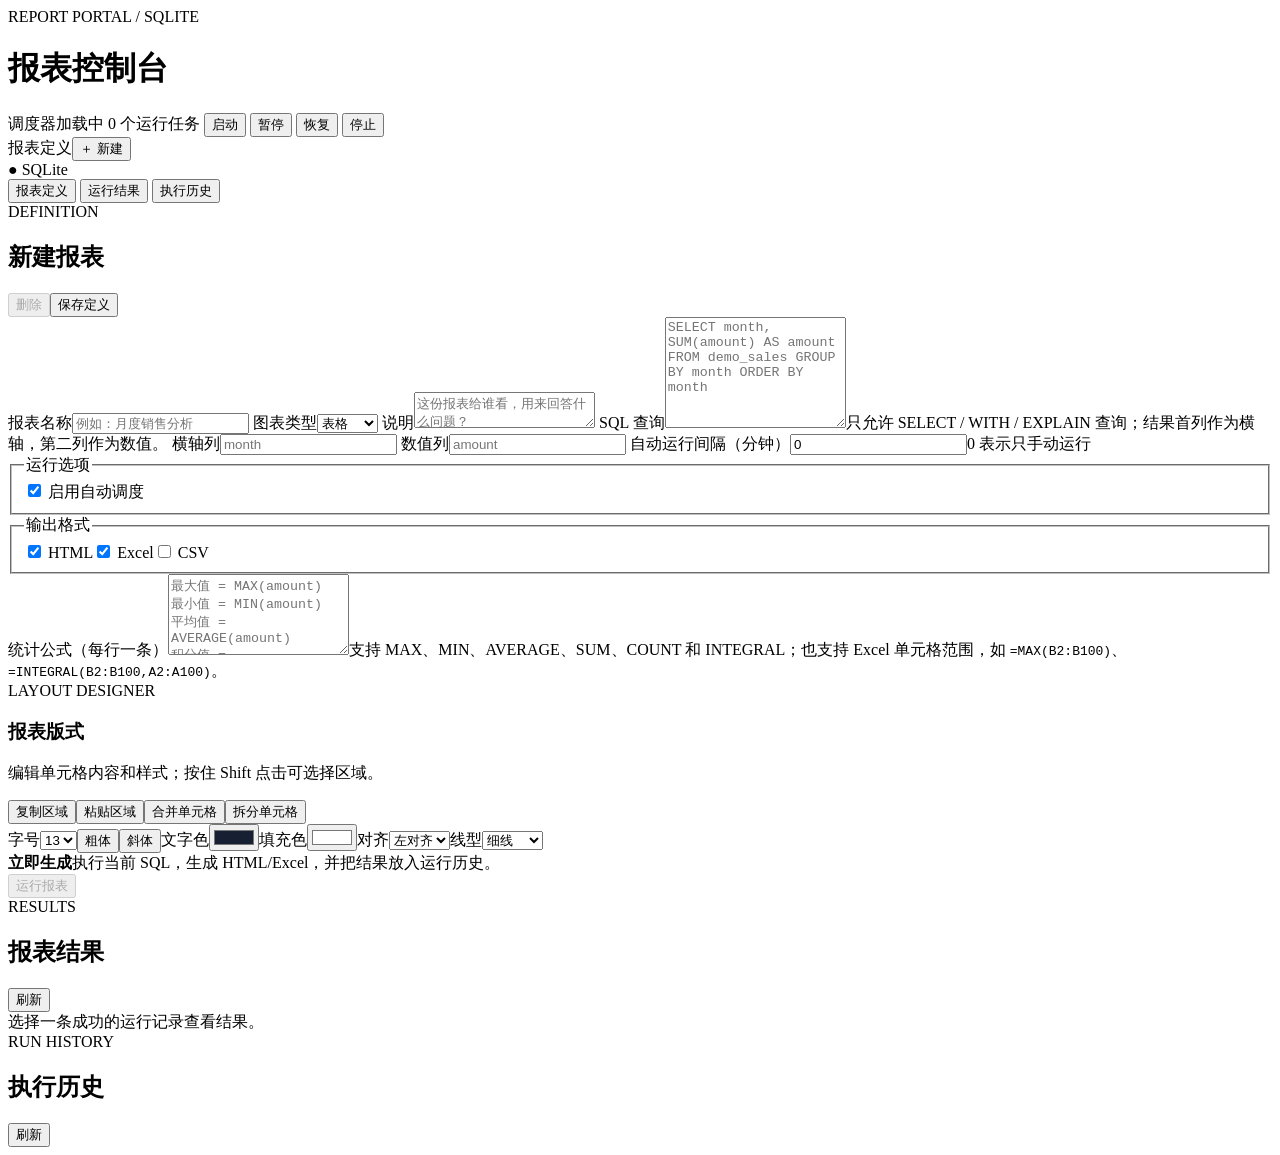
==== report_portal/static/index.html @ be02d779 "feat: add web report portal and layout designer" ====
<!doctype html>
<html lang="zh-CN">
<head>
  <meta charset="utf-8">
  <meta name="viewport" content="width=device-width, initial-scale=1">
  <title>报表控制台</title>
  <link rel="stylesheet" href="/static/app.css">
</head>
<body>
  <header class="topbar">
    <div>
      <div class="eyebrow">REPORT PORTAL / SQLITE</div>
      <h1>报表控制台</h1>
    </div>
    <div class="process-card">
      <span id="process-dot" class="dot"></span>
      <span id="process-label">调度器加载中</span>
      <span id="active-count" class="process-count">0 个运行任务</span>
      <button class="ghost" data-process="start">启动</button>
      <button class="ghost" data-process="pause">暂停</button>
      <button class="ghost" data-process="resume">恢复</button>
      <button class="ghost" data-process="stop">停止</button>
    </div>
  </header>

  <main class="layout">
    <aside class="sidebar">
      <div class="sidebar-title"><span>报表定义</span><button id="new-report" class="primary small">＋ 新建</button></div>
      <div id="report-list" class="report-list"></div>
      <div class="sidebar-foot"><span class="status-pill">● SQLite</span><span id="database-path"></span></div>
    </aside>

    <section class="workspace">
      <div class="tabs">
        <button class="tab active" data-tab="definition">报表定义</button>
        <button class="tab" data-tab="results">运行结果</button>
        <button class="tab" data-tab="runs">执行历史</button>
      </div>

      <section id="definition-panel" class="panel tab-panel active">
        <div class="panel-heading"><div><div class="eyebrow">DEFINITION</div><h2 id="editor-title">新建报表</h2></div><div class="actions"><button id="delete-report" class="danger ghost" disabled>删除</button><button id="save-report" class="primary">保存定义</button></div></div>
        <form id="report-form">
          <div class="form-grid">
            <label>报表名称<input id="name" required maxlength="120" placeholder="例如：月度销售分析"></label>
            <label>图表类型<select id="chart-type"><option value="table">表格</option><option value="line">折线图</option><option value="bar">柱状图</option><option value="pie">饼图</option></select></label>
            <label class="wide">说明<textarea id="description" rows="2" placeholder="这份报表给谁看，用来回答什么问题？"></textarea></label>
            <label class="wide">SQL 查询<textarea id="sql" rows="7" spellcheck="false" required placeholder="SELECT month, SUM(amount) AS amount FROM demo_sales GROUP BY month ORDER BY month"></textarea><span class="hint">只允许 SELECT / WITH / EXPLAIN 查询；结果首列作为横轴，第二列作为数值。</span></label>
            <label>横轴列<input id="x-column" placeholder="month"></label>
            <label>数值列<input id="y-column" placeholder="amount"></label>
            <label>自动运行间隔（分钟）<input id="schedule" type="number" min="0" step="1" value="0"><span class="hint">0 表示只手动运行</span></label>
            <fieldset><legend>运行选项</legend><label class="check"><input id="enabled" type="checkbox" checked> 启用自动调度</label></fieldset>
            <fieldset><legend>输出格式</legend><label class="check"><input type="checkbox" value="html" checked> HTML</label><label class="check"><input type="checkbox" value="xlsx" checked> Excel</label><label class="check"><input type="checkbox" value="csv"> CSV</label></fieldset>
            <label class="wide">统计公式（每行一条）<textarea id="formulas" rows="5" spellcheck="false" placeholder="最大值 = MAX(amount)
最小值 = MIN(amount)
平均值 = AVERAGE(amount)
积分值 = INTEGRAL(amount, month)"></textarea><span class="hint">支持 MAX、MIN、AVERAGE、SUM、COUNT 和 INTEGRAL；也支持 Excel 单元格范围，如 <code>=MAX(B2:B100)</code>、<code>=INTEGRAL(B2:B100,A2:A100)</code>。</span></label>
          </div>
          <div id="form-message" class="message"></div>
        </form>
        <section class="designer-section">
          <div class="designer-heading"><div><div class="eyebrow">LAYOUT DESIGNER</div><h3>报表版式</h3><p>编辑单元格内容和样式；按住 Shift 点击可选择区域。</p></div><div class="designer-actions"><button type="button" class="ghost small" id="copy-cells">复制区域</button><button type="button" class="ghost small" id="paste-cells">粘贴区域</button><button type="button" class="ghost small" id="merge-cells">合并单元格</button><button type="button" class="ghost small" id="split-cells">拆分单元格</button></div></div>
          <div class="designer-toolbar"><label>字号<select id="cell-font-size"><option>11</option><option selected>13</option><option>16</option><option>20</option><option>24</option></select></label><button type="button" class="ghost small" id="cell-bold">粗体</button><button type="button" class="ghost small" id="cell-italic">斜体</button><label>文字色<input id="cell-color" type="color" value="#172033"></label><label>填充色<input id="cell-background" type="color" value="#ffffff"></label><label>对齐<select id="cell-align"><option value="left">左对齐</option><option value="center">居中</option><option value="right">右对齐</option></select></label><label>线型<select id="cell-border"><option value="thin">细线</option><option value="medium">粗线</option><option value="dashed">虚线</option><option value="none">无框线</option></select></label></div>
          <div id="layout-grid" class="layout-grid" aria-label="报表版式网格"></div>
        </section>
        <div class="run-strip"><div><strong>立即生成</strong><span>执行当前 SQL，生成 HTML/Excel，并把结果放入运行历史。</span></div><button id="run-report" class="primary" disabled>运行报表</button></div>
      </section>

      <section id="results-panel" class="panel tab-panel">
        <div class="panel-heading"><div><div class="eyebrow">RESULTS</div><h2>报表结果</h2></div><button id="refresh-results" class="ghost">刷新</button></div>
        <div id="result-empty" class="empty">选择一条成功的运行记录查看结果。</div>
        <div id="result-meta" class="result-meta hidden"></div>
        <div id="result-summary" class="summary-box hidden"></div>
        <div id="result-chart" class="result-chart hidden"></div>
        <div class="table-wrap"><table id="result-table"><thead></thead><tbody></tbody></table></div>
      </section>

      <section id="runs-panel" class="panel tab-panel">
        <div class="panel-heading"><div><div class="eyebrow">RUN HISTORY</div><h2>执行历史</h2></div><button id="refresh-runs" class="ghost">刷新</button></div>
        <div id="runs-list" class="runs-list"></div>
      </section>
    </section>
  </main>
  <div id="toast" class="toast"></div>
  <script src="/static/app.js"></script>
</body>
</html>
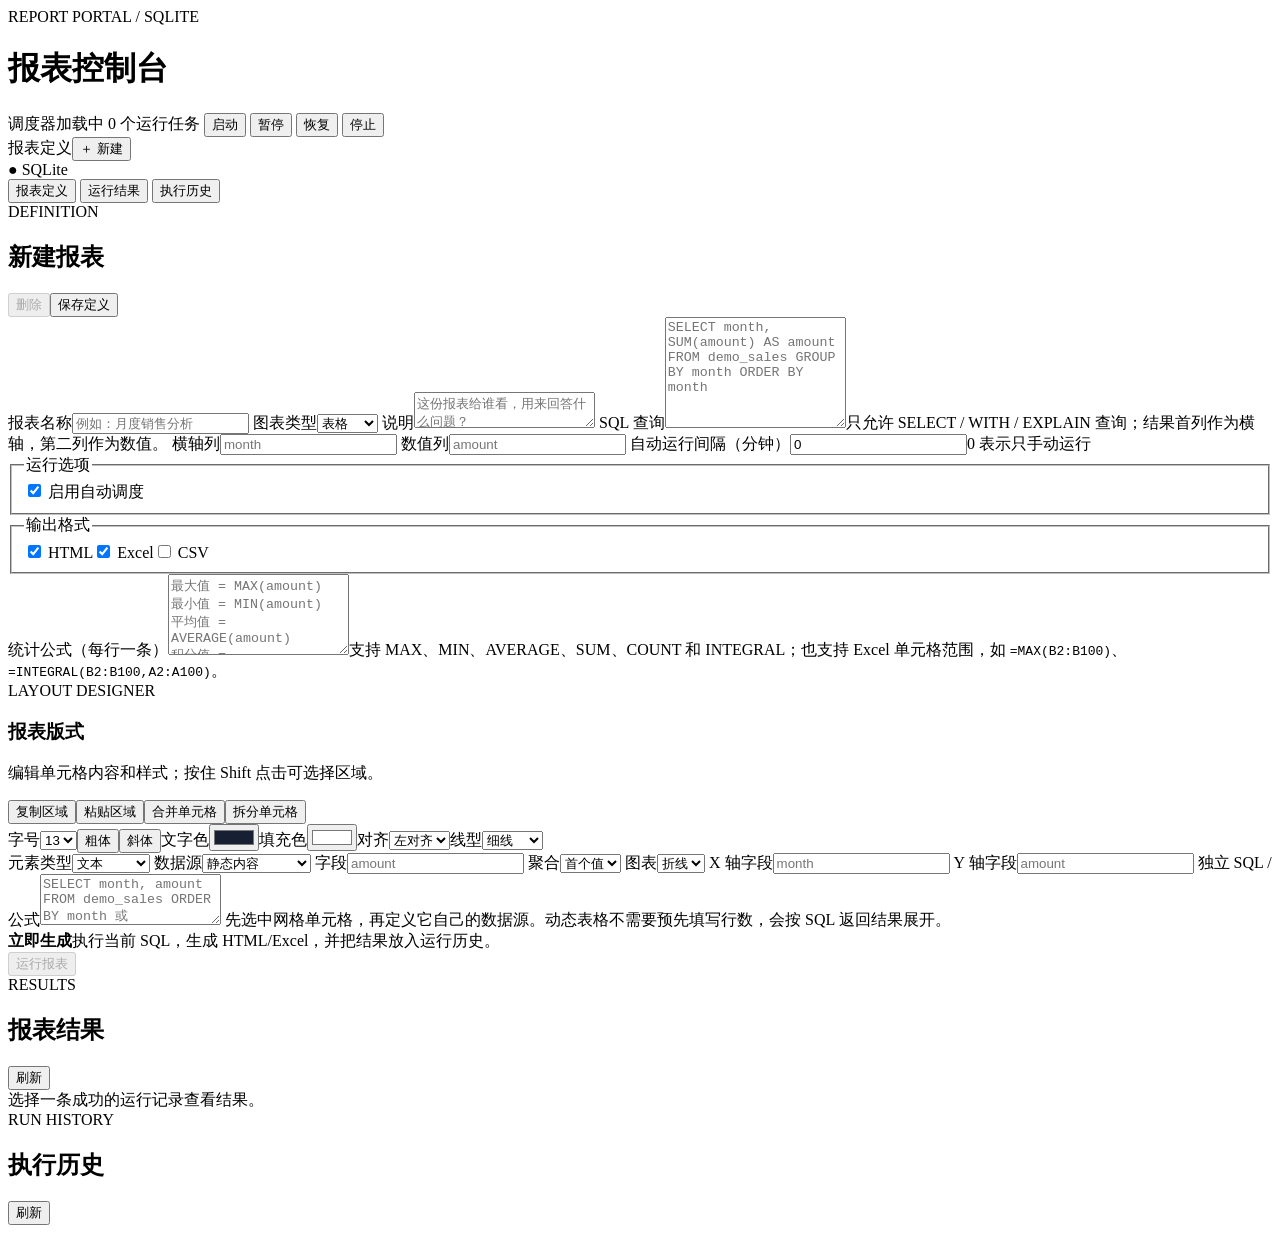
==== commit 0de516ea: "feat: support per-element report data sources" ====
--- a/report_portal/static/index.html
+++ b/report_portal/static/index.html
@@ -60,6 +60,17 @@
         <section class="designer-section">
           <div class="designer-heading"><div><div class="eyebrow">LAYOUT DESIGNER</div><h3>报表版式</h3><p>编辑单元格内容和样式；按住 Shift 点击可选择区域。</p></div><div class="designer-actions"><button type="button" class="ghost small" id="copy-cells">复制区域</button><button type="button" class="ghost small" id="paste-cells">粘贴区域</button><button type="button" class="ghost small" id="merge-cells">合并单元格</button><button type="button" class="ghost small" id="split-cells">拆分单元格</button></div></div>
           <div class="designer-toolbar"><label>字号<select id="cell-font-size"><option>11</option><option selected>13</option><option>16</option><option>20</option><option>24</option></select></label><button type="button" class="ghost small" id="cell-bold">粗体</button><button type="button" class="ghost small" id="cell-italic">斜体</button><label>文字色<input id="cell-color" type="color" value="#172033"></label><label>填充色<input id="cell-background" type="color" value="#ffffff"></label><label>对齐<select id="cell-align"><option value="left">左对齐</option><option value="center">居中</option><option value="right">右对齐</option></select></label><label>线型<select id="cell-border"><option value="thin">细线</option><option value="medium">粗线</option><option value="dashed">虚线</option><option value="none">无框线</option></select></label></div>
+          <div class="element-source-toolbar">
+            <label>元素类型<select id="cell-element"><option value="text">文本</option><option value="value">数值/字段</option><option value="table">动态表格</option><option value="chart">图表控件</option></select></label>
+            <label>数据源<select id="cell-source-type"><option value="static">静态内容</option><option value="report_field">主查询字段</option><option value="sql">独立 SQL 查询</option><option value="formula">统计公式</option></select></label>
+            <label>字段<input id="cell-source-field" placeholder="amount"></label>
+            <label>聚合<select id="cell-source-aggregate"><option value="first">首个值</option><option value="sum">求和</option><option value="avg">平均</option><option value="min">最小</option><option value="max">最大</option><option value="count">计数</option></select></label>
+            <label>图表<select id="cell-source-chart"><option value="line">折线</option><option value="bar">柱状</option><option value="pie">饼图</option></select></label>
+            <label>X 轴字段<input id="cell-source-x" placeholder="month"></label>
+            <label>Y 轴字段<input id="cell-source-y" placeholder="amount"></label>
+            <label class="element-source-wide">独立 SQL / 公式<textarea id="cell-source-query" rows="3" spellcheck="false" placeholder="SELECT month, amount FROM demo_sales ORDER BY month 或 =MAX(amount)"></textarea></label>
+            <span class="hint element-source-wide">先选中网格单元格，再定义它自己的数据源。动态表格不需要预先填写行数，会按 SQL 返回结果展开。</span>
+          </div>
           <div id="layout-grid" class="layout-grid" aria-label="报表版式网格"></div>
         </section>
         <div class="run-strip"><div><strong>立即生成</strong><span>执行当前 SQL，生成 HTML/Excel，并把结果放入运行历史。</span></div><button id="run-report" class="primary" disabled>运行报表</button></div>
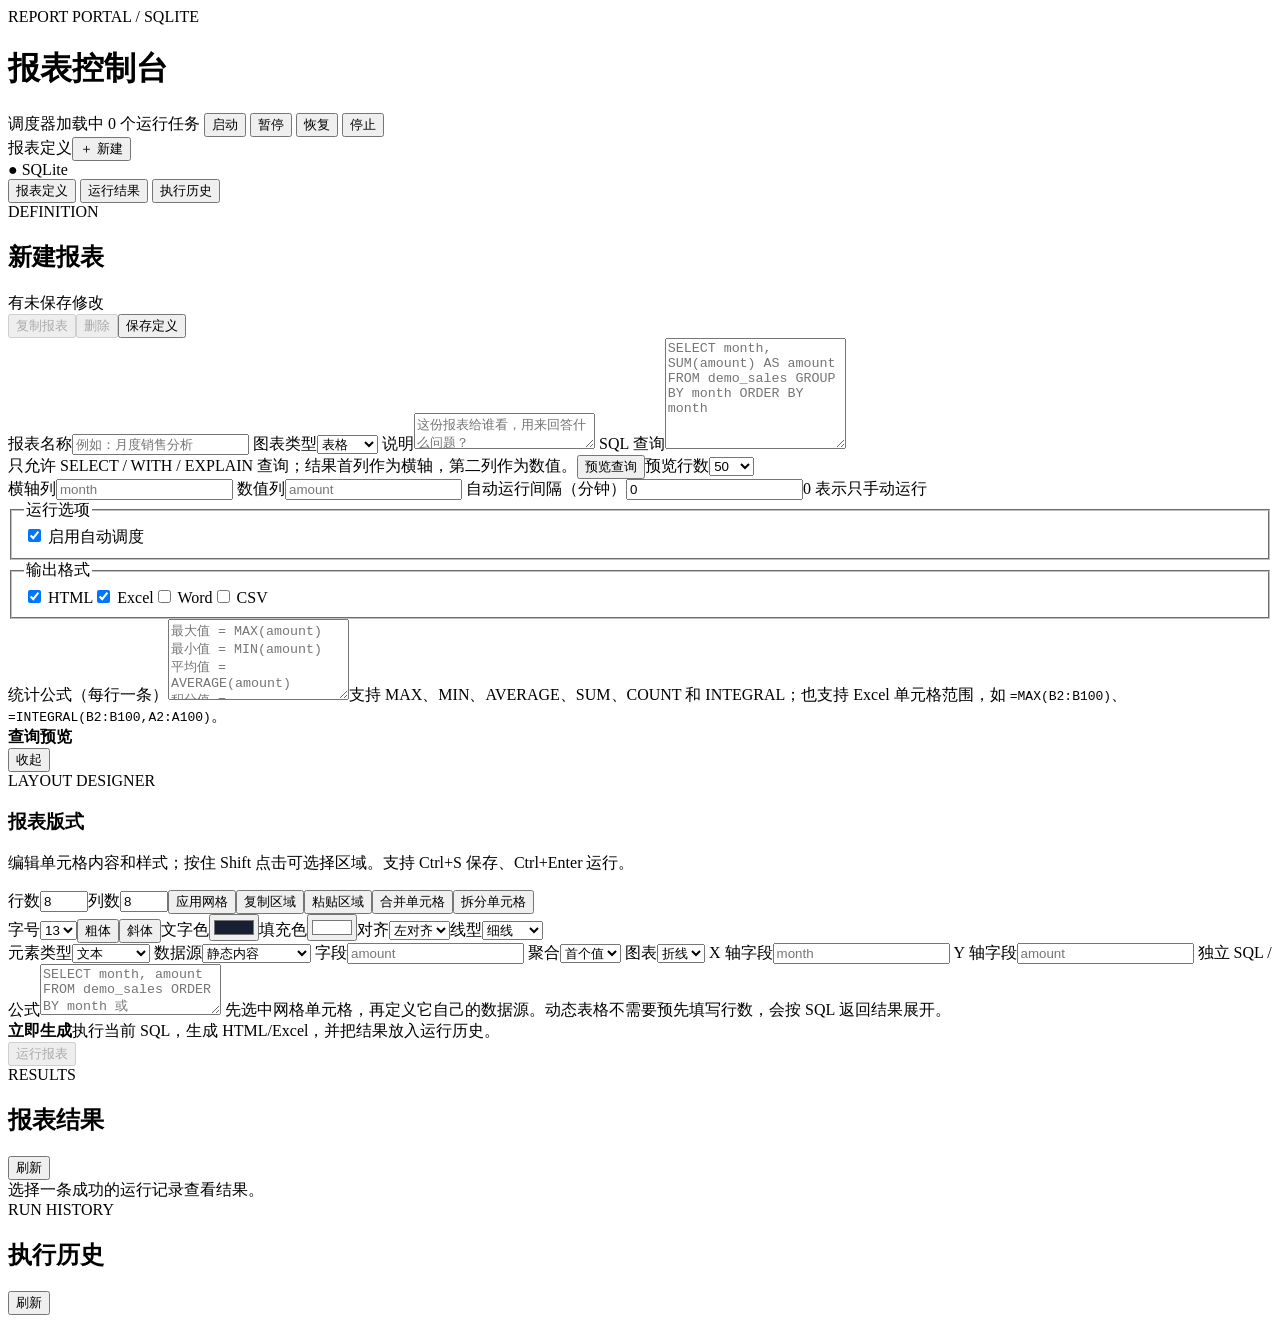
==== commit 8a3f4e5d: "feat: add docx output and report authoring tools" ====
--- a/report_portal/static/index.html
+++ b/report_portal/static/index.html
@@ -38,18 +38,18 @@
       </div>
 
       <section id="definition-panel" class="panel tab-panel active">
-        <div class="panel-heading"><div><div class="eyebrow">DEFINITION</div><h2 id="editor-title">新建报表</h2></div><div class="actions"><button id="delete-report" class="danger ghost" disabled>删除</button><button id="save-report" class="primary">保存定义</button></div></div>
+        <div class="panel-heading"><div><div class="eyebrow">DEFINITION</div><h2 id="editor-title">新建报表</h2><div id="dirty-indicator" class="dirty-indicator hidden">有未保存修改</div></div><div class="actions"><button id="duplicate-report" class="ghost" disabled>复制报表</button><button id="delete-report" class="danger ghost" disabled>删除</button><button id="save-report" class="primary">保存定义</button></div></div>
         <form id="report-form">
           <div class="form-grid">
             <label>报表名称<input id="name" required maxlength="120" placeholder="例如：月度销售分析"></label>
             <label>图表类型<select id="chart-type"><option value="table">表格</option><option value="line">折线图</option><option value="bar">柱状图</option><option value="pie">饼图</option></select></label>
             <label class="wide">说明<textarea id="description" rows="2" placeholder="这份报表给谁看，用来回答什么问题？"></textarea></label>
-            <label class="wide">SQL 查询<textarea id="sql" rows="7" spellcheck="false" required placeholder="SELECT month, SUM(amount) AS amount FROM demo_sales GROUP BY month ORDER BY month"></textarea><span class="hint">只允许 SELECT / WITH / EXPLAIN 查询；结果首列作为横轴，第二列作为数值。</span></label>
+            <label class="wide">SQL 查询<textarea id="sql" rows="7" spellcheck="false" required placeholder="SELECT month, SUM(amount) AS amount FROM demo_sales GROUP BY month ORDER BY month"></textarea><div class="sql-tools"><span class="hint">只允许 SELECT / WITH / EXPLAIN 查询；结果首列作为横轴，第二列作为数值。</span><button type="button" class="ghost small" id="preview-query">预览查询</button><label class="preview-limit">预览行数<select id="preview-limit"><option value="20">20</option><option value="50" selected>50</option><option value="100">100</option></select></label></div></label>
             <label>横轴列<input id="x-column" placeholder="month"></label>
             <label>数值列<input id="y-column" placeholder="amount"></label>
             <label>自动运行间隔（分钟）<input id="schedule" type="number" min="0" step="1" value="0"><span class="hint">0 表示只手动运行</span></label>
             <fieldset><legend>运行选项</legend><label class="check"><input id="enabled" type="checkbox" checked> 启用自动调度</label></fieldset>
-            <fieldset><legend>输出格式</legend><label class="check"><input type="checkbox" value="html" checked> HTML</label><label class="check"><input type="checkbox" value="xlsx" checked> Excel</label><label class="check"><input type="checkbox" value="csv"> CSV</label></fieldset>
+            <fieldset><legend>输出格式</legend><label class="check"><input type="checkbox" value="html" checked> HTML</label><label class="check"><input type="checkbox" value="xlsx" checked> Excel</label><label class="check"><input type="checkbox" value="docx"> Word</label><label class="check"><input type="checkbox" value="csv"> CSV</label></fieldset>
             <label class="wide">统计公式（每行一条）<textarea id="formulas" rows="5" spellcheck="false" placeholder="最大值 = MAX(amount)
 最小值 = MIN(amount)
 平均值 = AVERAGE(amount)
@@ -57,8 +57,9 @@
           </div>
           <div id="form-message" class="message"></div>
         </form>
+        <section id="query-preview" class="query-preview hidden"><div class="query-preview-heading"><div><strong>查询预览</strong><span id="query-preview-meta"></span></div><button type="button" class="ghost small" id="clear-query-preview">收起</button></div><div id="query-preview-table" class="table-wrap"></div></section>
         <section class="designer-section">
-          <div class="designer-heading"><div><div class="eyebrow">LAYOUT DESIGNER</div><h3>报表版式</h3><p>编辑单元格内容和样式；按住 Shift 点击可选择区域。</p></div><div class="designer-actions"><button type="button" class="ghost small" id="copy-cells">复制区域</button><button type="button" class="ghost small" id="paste-cells">粘贴区域</button><button type="button" class="ghost small" id="merge-cells">合并单元格</button><button type="button" class="ghost small" id="split-cells">拆分单元格</button></div></div>
+          <div class="designer-heading"><div><div class="eyebrow">LAYOUT DESIGNER</div><h3>报表版式</h3><p>编辑单元格内容和样式；按住 Shift 点击可选择区域。支持 Ctrl+S 保存、Ctrl+Enter 运行。</p></div><div class="designer-actions"><label class="grid-size">行数<input id="layout-rows" type="number" min="1" max="30" value="8"></label><label class="grid-size">列数<input id="layout-cols" type="number" min="1" max="20" value="8"></label><button type="button" class="ghost small" id="resize-layout">应用网格</button><button type="button" class="ghost small" id="copy-cells">复制区域</button><button type="button" class="ghost small" id="paste-cells">粘贴区域</button><button type="button" class="ghost small" id="merge-cells">合并单元格</button><button type="button" class="ghost small" id="split-cells">拆分单元格</button></div></div>
           <div class="designer-toolbar"><label>字号<select id="cell-font-size"><option>11</option><option selected>13</option><option>16</option><option>20</option><option>24</option></select></label><button type="button" class="ghost small" id="cell-bold">粗体</button><button type="button" class="ghost small" id="cell-italic">斜体</button><label>文字色<input id="cell-color" type="color" value="#172033"></label><label>填充色<input id="cell-background" type="color" value="#ffffff"></label><label>对齐<select id="cell-align"><option value="left">左对齐</option><option value="center">居中</option><option value="right">右对齐</option></select></label><label>线型<select id="cell-border"><option value="thin">细线</option><option value="medium">粗线</option><option value="dashed">虚线</option><option value="none">无框线</option></select></label></div>
           <div class="element-source-toolbar">
             <label>元素类型<select id="cell-element"><option value="text">文本</option><option value="value">数值/字段</option><option value="table">动态表格</option><option value="chart">图表控件</option></select></label>
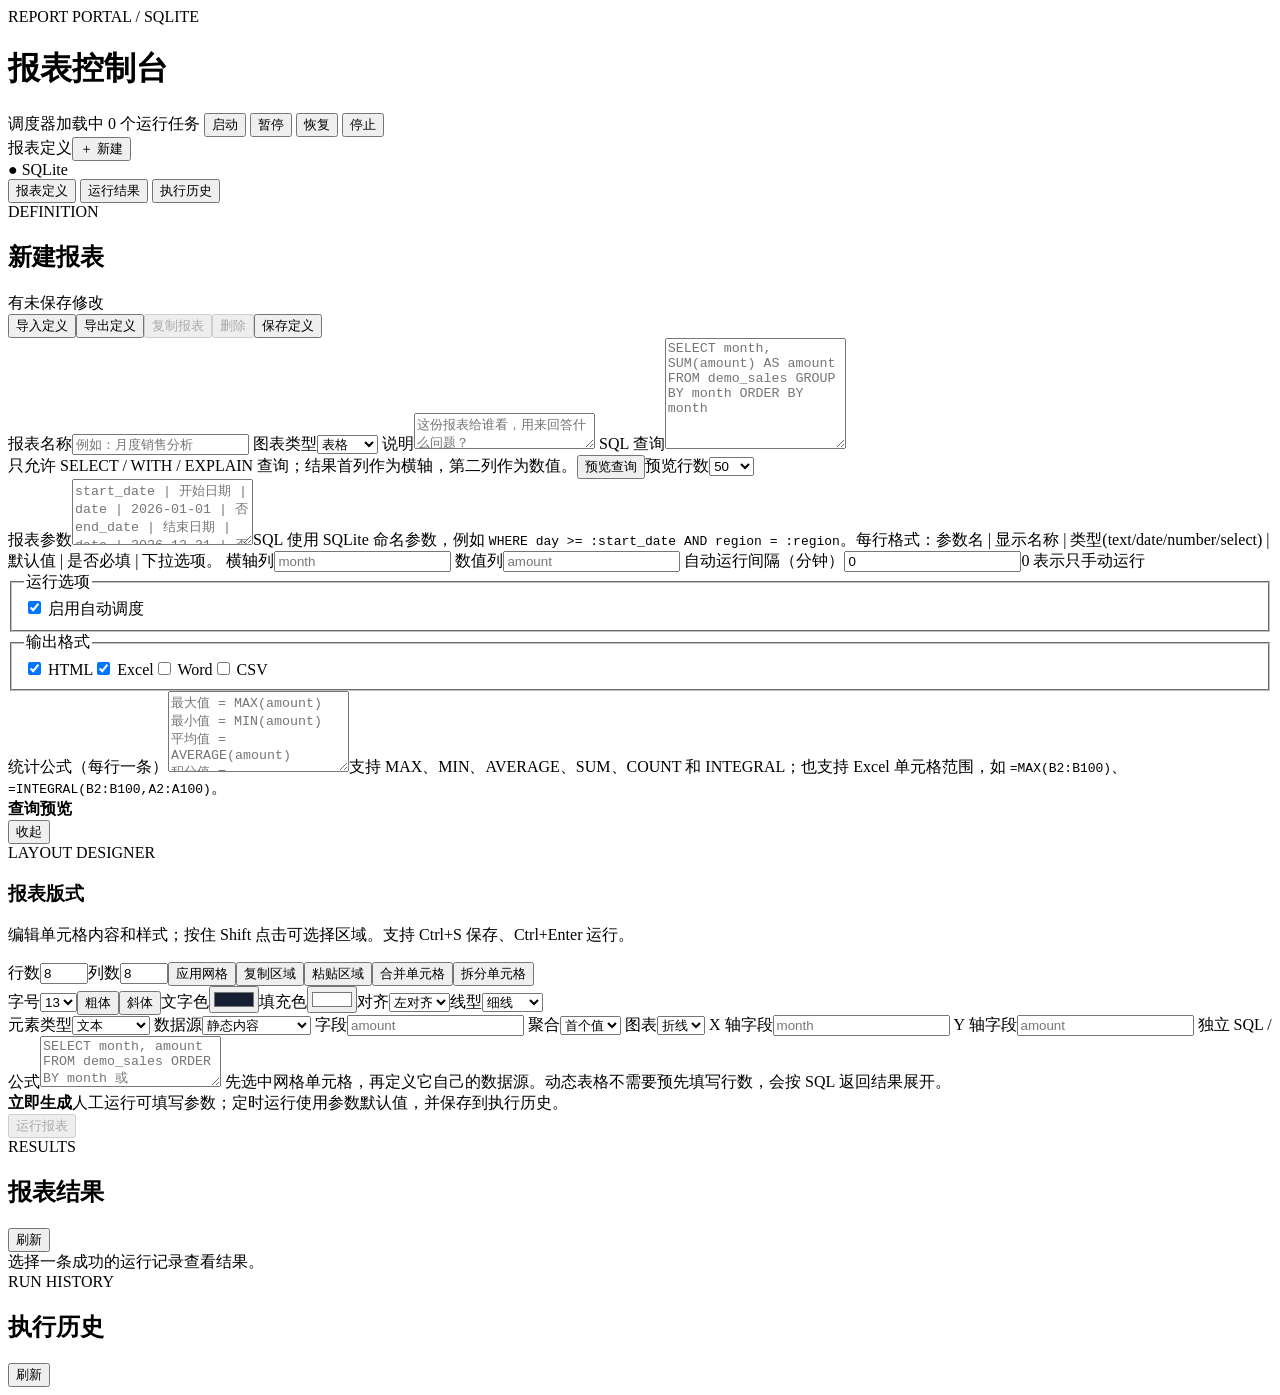
==== commit 9eaaa21f: "feat: support parameterized report runs" ====
--- a/report_portal/static/index.html
+++ b/report_portal/static/index.html
@@ -38,13 +38,16 @@
       </div>
 
       <section id="definition-panel" class="panel tab-panel active">
-        <div class="panel-heading"><div><div class="eyebrow">DEFINITION</div><h2 id="editor-title">新建报表</h2><div id="dirty-indicator" class="dirty-indicator hidden">有未保存修改</div></div><div class="actions"><button id="duplicate-report" class="ghost" disabled>复制报表</button><button id="delete-report" class="danger ghost" disabled>删除</button><button id="save-report" class="primary">保存定义</button></div></div>
+        <div class="panel-heading"><div><div class="eyebrow">DEFINITION</div><h2 id="editor-title">新建报表</h2><div id="dirty-indicator" class="dirty-indicator hidden">有未保存修改</div></div><div class="actions"><button id="import-report" class="ghost">导入定义</button><input id="import-file" type="file" accept="application/json,.json" hidden><button id="export-report" class="ghost">导出定义</button><button id="duplicate-report" class="ghost" disabled>复制报表</button><button id="delete-report" class="danger ghost" disabled>删除</button><button id="save-report" class="primary">保存定义</button></div></div>
         <form id="report-form">
           <div class="form-grid">
             <label>报表名称<input id="name" required maxlength="120" placeholder="例如：月度销售分析"></label>
             <label>图表类型<select id="chart-type"><option value="table">表格</option><option value="line">折线图</option><option value="bar">柱状图</option><option value="pie">饼图</option></select></label>
             <label class="wide">说明<textarea id="description" rows="2" placeholder="这份报表给谁看，用来回答什么问题？"></textarea></label>
             <label class="wide">SQL 查询<textarea id="sql" rows="7" spellcheck="false" required placeholder="SELECT month, SUM(amount) AS amount FROM demo_sales GROUP BY month ORDER BY month"></textarea><div class="sql-tools"><span class="hint">只允许 SELECT / WITH / EXPLAIN 查询；结果首列作为横轴，第二列作为数值。</span><button type="button" class="ghost small" id="preview-query">预览查询</button><label class="preview-limit">预览行数<select id="preview-limit"><option value="20">20</option><option value="50" selected>50</option><option value="100">100</option></select></label></div></label>
+            <label class="wide">报表参数<textarea id="parameters" rows="4" spellcheck="false" placeholder="start_date | 开始日期 | date | 2026-01-01 | 否
+end_date | 结束日期 | date | 2026-12-31 | 否
+region | 区域 | select | 华东 | 否 | 华东,华南"></textarea><span class="hint">SQL 使用 SQLite 命名参数，例如 <code>WHERE day &gt;= :start_date AND region = :region</code>。每行格式：参数名 | 显示名称 | 类型(text/date/number/select) | 默认值 | 是否必填 | 下拉选项。</span></label>
             <label>横轴列<input id="x-column" placeholder="month"></label>
             <label>数值列<input id="y-column" placeholder="amount"></label>
             <label>自动运行间隔（分钟）<input id="schedule" type="number" min="0" step="1" value="0"><span class="hint">0 表示只手动运行</span></label>
@@ -74,7 +77,7 @@
           </div>
           <div id="layout-grid" class="layout-grid" aria-label="报表版式网格"></div>
         </section>
-        <div class="run-strip"><div><strong>立即生成</strong><span>执行当前 SQL，生成 HTML/Excel，并把结果放入运行历史。</span></div><button id="run-report" class="primary" disabled>运行报表</button></div>
+        <div class="run-strip"><div class="run-copy"><strong>立即生成</strong><span>人工运行可填写参数；定时运行使用参数默认值，并保存到执行历史。</span></div><div id="run-parameters" class="run-parameters hidden"></div><button id="run-report" class="primary" disabled>运行报表</button></div>
       </section>
 
       <section id="results-panel" class="panel tab-panel">
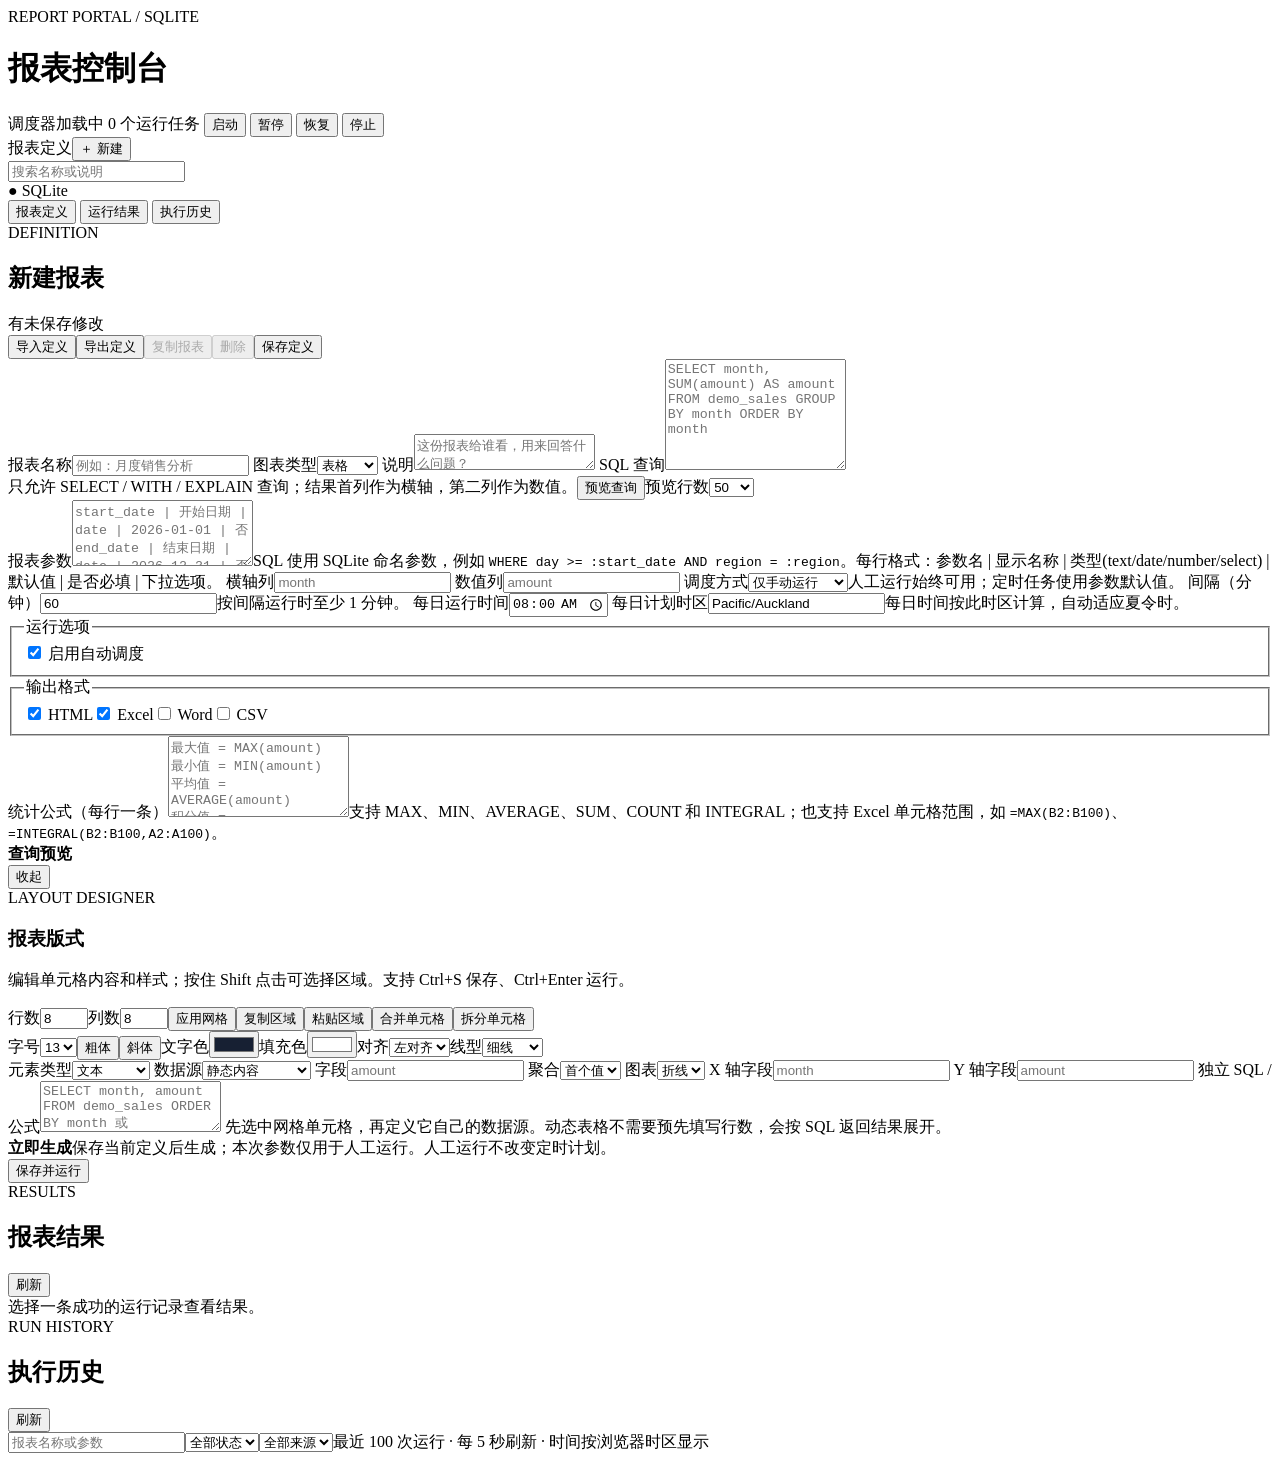
==== commit 97696f0b: "feat: add timezone-aware report schedules and streamline execution" ====
--- a/report_portal/static/index.html
+++ b/report_portal/static/index.html
@@ -4,6 +4,7 @@
   <meta charset="utf-8">
   <meta name="viewport" content="width=device-width, initial-scale=1">
   <title>报表控制台</title>
+  <link rel="icon" href="data:,">
   <link rel="stylesheet" href="/static/app.css">
 </head>
 <body>
@@ -26,6 +27,7 @@
   <main class="layout">
     <aside class="sidebar">
       <div class="sidebar-title"><span>报表定义</span><button id="new-report" class="primary small">＋ 新建</button></div>
+      <input id="report-search" type="search" aria-label="搜索报表" placeholder="搜索名称或说明">
       <div id="report-list" class="report-list"></div>
       <div class="sidebar-foot"><span class="status-pill">● SQLite</span><span id="database-path"></span></div>
     </aside>
@@ -50,8 +52,12 @@
 region | 区域 | select | 华东 | 否 | 华东,华南"></textarea><span class="hint">SQL 使用 SQLite 命名参数，例如 <code>WHERE day &gt;= :start_date AND region = :region</code>。每行格式：参数名 | 显示名称 | 类型(text/date/number/select) | 默认值 | 是否必填 | 下拉选项。</span></label>
             <label>横轴列<input id="x-column" placeholder="month"></label>
             <label>数值列<input id="y-column" placeholder="amount"></label>
-            <label>自动运行间隔（分钟）<input id="schedule" type="number" min="0" step="1" value="0"><span class="hint">0 表示只手动运行</span></label>
+            <label>调度方式<select id="schedule-type"><option value="manual">仅手动运行</option><option value="interval">按间隔运行</option><option value="daily">每天指定时间</option></select><span class="hint">人工运行始终可用；定时任务使用参数默认值。</span></label>
+            <label id="schedule-minutes-label">间隔（分钟）<input id="schedule" type="number" min="1" step="1" value="60"><span class="hint">按间隔运行时至少 1 分钟。</span></label>
+            <label id="schedule-time-label" class="hidden">每日运行时间<input id="schedule-time" type="time" value="08:00"></label>
+            <label id="schedule-timezone-label" class="hidden">每日计划时区<input id="schedule-timezone" list="schedule-zones" value="Pacific/Auckland"><datalist id="schedule-zones"><option value="Pacific/Auckland">新西兰</option><option value="Asia/Shanghai">中国</option><option value="UTC">UTC</option><option value="Australia/Sydney">悉尼</option></datalist><span class="hint">每日时间按此时区计算，自动适应夏令时。</span></label>
             <fieldset><legend>运行选项</legend><label class="check"><input id="enabled" type="checkbox" checked> 启用自动调度</label></fieldset>
+            <div class="wide schedule-summary" id="schedule-summary" aria-live="polite"></div>
             <fieldset><legend>输出格式</legend><label class="check"><input type="checkbox" value="html" checked> HTML</label><label class="check"><input type="checkbox" value="xlsx" checked> Excel</label><label class="check"><input type="checkbox" value="docx"> Word</label><label class="check"><input type="checkbox" value="csv"> CSV</label></fieldset>
             <label class="wide">统计公式（每行一条）<textarea id="formulas" rows="5" spellcheck="false" placeholder="最大值 = MAX(amount)
 最小值 = MIN(amount)
@@ -77,7 +83,7 @@
           </div>
           <div id="layout-grid" class="layout-grid" aria-label="报表版式网格"></div>
         </section>
-        <div class="run-strip"><div class="run-copy"><strong>立即生成</strong><span>人工运行可填写参数；定时运行使用参数默认值，并保存到执行历史。</span></div><div id="run-parameters" class="run-parameters hidden"></div><button id="run-report" class="primary" disabled>运行报表</button></div>
+        <div class="run-strip"><div class="run-copy"><strong>立即生成</strong><span>保存当前定义后生成；本次参数仅用于人工运行。人工运行不改变定时计划。</span></div><div id="run-parameters" class="run-parameters hidden"></div><button id="run-report" class="primary">保存并运行</button></div>
       </section>
 
       <section id="results-panel" class="panel tab-panel">
@@ -91,6 +97,7 @@
 
       <section id="runs-panel" class="panel tab-panel">
         <div class="panel-heading"><div><div class="eyebrow">RUN HISTORY</div><h2>执行历史</h2></div><button id="refresh-runs" class="ghost">刷新</button></div>
+        <div class="history-filters"><input id="run-search" type="search" aria-label="搜索执行历史" placeholder="报表名称或参数"><select id="run-status-filter" aria-label="运行状态"><option value="">全部状态</option><option value="success">成功</option><option value="failed">失败</option><option value="running">运行中</option></select><select id="run-trigger-filter" aria-label="触发来源"><option value="">全部来源</option><option value="manual">人工触发</option><option value="scheduled">定时触发</option><option value="legacy">旧版记录</option></select><span class="hint">最近 100 次运行 · 每 5 秒刷新 · 时间按浏览器时区显示</span></div>
         <div id="runs-list" class="runs-list"></div>
       </section>
     </section>
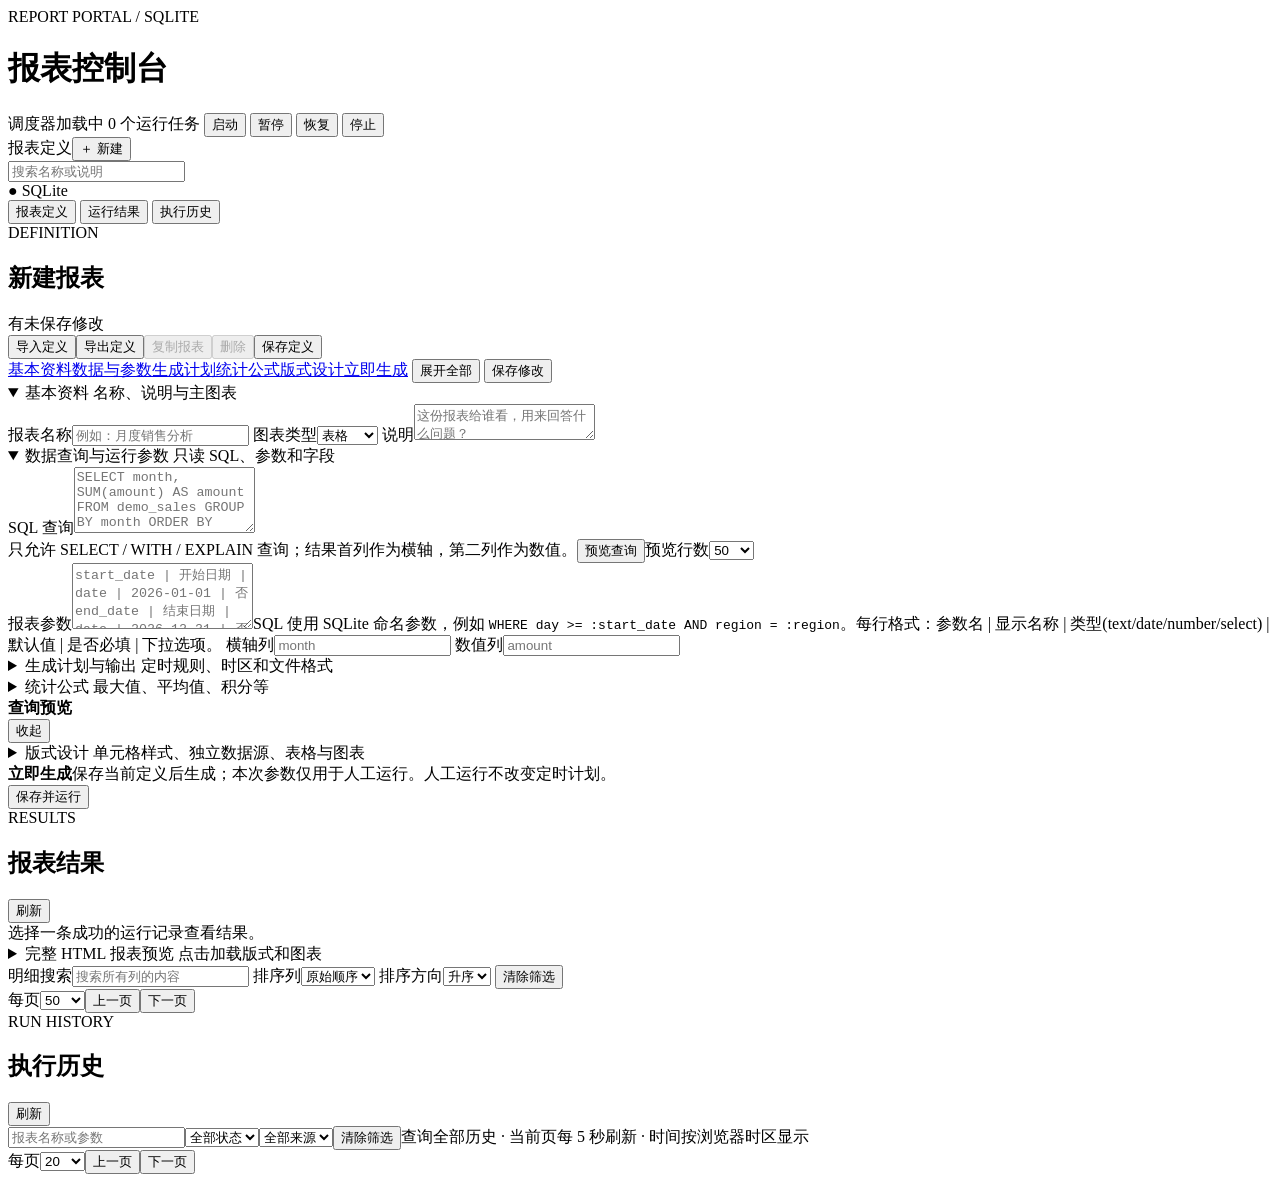
==== commit a6480242: "feat: improve report workbench and result browsing" ====
--- a/report_portal/static/index.html
+++ b/report_portal/static/index.html
@@ -33,6 +33,7 @@
     </aside>
 
     <section class="workspace">
+      <div id="workspace-overview" class="workspace-overview" aria-label="报表概况"></div>
       <div class="tabs">
         <button class="tab active" data-tab="definition">报表定义</button>
         <button class="tab" data-tab="results">运行结果</button>
@@ -41,33 +42,38 @@
 
       <section id="definition-panel" class="panel tab-panel active">
         <div class="panel-heading"><div><div class="eyebrow">DEFINITION</div><h2 id="editor-title">新建报表</h2><div id="dirty-indicator" class="dirty-indicator hidden">有未保存修改</div></div><div class="actions"><button id="import-report" class="ghost">导入定义</button><input id="import-file" type="file" accept="application/json,.json" hidden><button id="export-report" class="ghost">导出定义</button><button id="duplicate-report" class="ghost" disabled>复制报表</button><button id="delete-report" class="danger ghost" disabled>删除</button><button id="save-report" class="primary">保存定义</button></div></div>
+        <nav class="editor-nav" aria-label="定义分区">
+          <a href="#editor-basic">基本资料</a><a href="#editor-query">数据与参数</a><a href="#editor-schedule">生成计划</a><a href="#editor-formulas">统计公式</a><a href="#editor-layout">版式设计</a><a href="#editor-run">立即生成</a>
+          <button type="button" class="ghost small" id="expand-editor">展开全部</button>
+          <button type="button" class="primary small" id="quick-save">保存修改</button>
+        </nav>
         <form id="report-form">
-          <div class="form-grid">
+          <details class="editor-section" id="editor-basic" open><summary>基本资料 <span>名称、说明与主图表</span></summary><div class="form-grid">
             <label>报表名称<input id="name" required maxlength="120" placeholder="例如：月度销售分析"></label>
             <label>图表类型<select id="chart-type"><option value="table">表格</option><option value="line">折线图</option><option value="bar">柱状图</option><option value="pie">饼图</option></select></label>
             <label class="wide">说明<textarea id="description" rows="2" placeholder="这份报表给谁看，用来回答什么问题？"></textarea></label>
-            <label class="wide">SQL 查询<textarea id="sql" rows="7" spellcheck="false" required placeholder="SELECT month, SUM(amount) AS amount FROM demo_sales GROUP BY month ORDER BY month"></textarea><div class="sql-tools"><span class="hint">只允许 SELECT / WITH / EXPLAIN 查询；结果首列作为横轴，第二列作为数值。</span><button type="button" class="ghost small" id="preview-query">预览查询</button><label class="preview-limit">预览行数<select id="preview-limit"><option value="20">20</option><option value="50" selected>50</option><option value="100">100</option></select></label></div></label>
+            </div></details><details class="editor-section" id="editor-query" open><summary>数据查询与运行参数 <span>只读 SQL、参数和字段</span></summary><div class="form-grid"><label class="wide">SQL 查询<textarea id="sql" rows="4" spellcheck="false" required placeholder="SELECT month, SUM(amount) AS amount FROM demo_sales GROUP BY month ORDER BY month"></textarea><div class="sql-tools"><span class="hint">只允许 SELECT / WITH / EXPLAIN 查询；结果首列作为横轴，第二列作为数值。</span><button type="button" class="ghost small" id="preview-query">预览查询</button><label class="preview-limit">预览行数<select id="preview-limit"><option value="20">20</option><option value="50" selected>50</option><option value="100">100</option></select></label></div></label>
             <label class="wide">报表参数<textarea id="parameters" rows="4" spellcheck="false" placeholder="start_date | 开始日期 | date | 2026-01-01 | 否
 end_date | 结束日期 | date | 2026-12-31 | 否
 region | 区域 | select | 华东 | 否 | 华东,华南"></textarea><span class="hint">SQL 使用 SQLite 命名参数，例如 <code>WHERE day &gt;= :start_date AND region = :region</code>。每行格式：参数名 | 显示名称 | 类型(text/date/number/select) | 默认值 | 是否必填 | 下拉选项。</span></label>
             <label>横轴列<input id="x-column" placeholder="month"></label>
             <label>数值列<input id="y-column" placeholder="amount"></label>
-            <label>调度方式<select id="schedule-type"><option value="manual">仅手动运行</option><option value="interval">按间隔运行</option><option value="daily">每天指定时间</option></select><span class="hint">人工运行始终可用；定时任务使用参数默认值。</span></label>
+            </div></details><details class="editor-section" id="editor-schedule"><summary>生成计划与输出 <span>定时规则、时区和文件格式</span></summary><div class="form-grid"><label>调度方式<select id="schedule-type"><option value="manual">仅手动运行</option><option value="interval">按间隔运行</option><option value="daily">每天指定时间</option></select><span class="hint">人工运行始终可用；定时任务使用参数默认值。</span></label>
             <label id="schedule-minutes-label">间隔（分钟）<input id="schedule" type="number" min="1" step="1" value="60"><span class="hint">按间隔运行时至少 1 分钟。</span></label>
             <label id="schedule-time-label" class="hidden">每日运行时间<input id="schedule-time" type="time" value="08:00"></label>
             <label id="schedule-timezone-label" class="hidden">每日计划时区<input id="schedule-timezone" list="schedule-zones" value="Pacific/Auckland"><datalist id="schedule-zones"><option value="Pacific/Auckland">新西兰</option><option value="Asia/Shanghai">中国</option><option value="UTC">UTC</option><option value="Australia/Sydney">悉尼</option></datalist><span class="hint">每日时间按此时区计算，自动适应夏令时。</span></label>
             <fieldset><legend>运行选项</legend><label class="check"><input id="enabled" type="checkbox" checked> 启用自动调度</label></fieldset>
             <div class="wide schedule-summary" id="schedule-summary" aria-live="polite"></div>
             <fieldset><legend>输出格式</legend><label class="check"><input type="checkbox" value="html" checked> HTML</label><label class="check"><input type="checkbox" value="xlsx" checked> Excel</label><label class="check"><input type="checkbox" value="docx"> Word</label><label class="check"><input type="checkbox" value="csv"> CSV</label></fieldset>
-            <label class="wide">统计公式（每行一条）<textarea id="formulas" rows="5" spellcheck="false" placeholder="最大值 = MAX(amount)
+            </div></details><details class="editor-section" id="editor-formulas"><summary>统计公式 <span>最大值、平均值、积分等</span></summary><div class="form-grid"><label class="wide">统计公式（每行一条）<textarea id="formulas" rows="5" spellcheck="false" placeholder="最大值 = MAX(amount)
 最小值 = MIN(amount)
 平均值 = AVERAGE(amount)
 积分值 = INTEGRAL(amount, month)"></textarea><span class="hint">支持 MAX、MIN、AVERAGE、SUM、COUNT 和 INTEGRAL；也支持 Excel 单元格范围，如 <code>=MAX(B2:B100)</code>、<code>=INTEGRAL(B2:B100,A2:A100)</code>。</span></label>
           </div>
-          <div id="form-message" class="message"></div>
+          </details><div id="form-message" class="message"></div>
         </form>
         <section id="query-preview" class="query-preview hidden"><div class="query-preview-heading"><div><strong>查询预览</strong><span id="query-preview-meta"></span></div><button type="button" class="ghost small" id="clear-query-preview">收起</button></div><div id="query-preview-table" class="table-wrap"></div></section>
-        <section class="designer-section">
+        <details class="editor-section designer-section" id="editor-layout"><summary>版式设计 <span>单元格样式、独立数据源、表格与图表</span></summary>
           <div class="designer-heading"><div><div class="eyebrow">LAYOUT DESIGNER</div><h3>报表版式</h3><p>编辑单元格内容和样式；按住 Shift 点击可选择区域。支持 Ctrl+S 保存、Ctrl+Enter 运行。</p></div><div class="designer-actions"><label class="grid-size">行数<input id="layout-rows" type="number" min="1" max="30" value="8"></label><label class="grid-size">列数<input id="layout-cols" type="number" min="1" max="20" value="8"></label><button type="button" class="ghost small" id="resize-layout">应用网格</button><button type="button" class="ghost small" id="copy-cells">复制区域</button><button type="button" class="ghost small" id="paste-cells">粘贴区域</button><button type="button" class="ghost small" id="merge-cells">合并单元格</button><button type="button" class="ghost small" id="split-cells">拆分单元格</button></div></div>
           <div class="designer-toolbar"><label>字号<select id="cell-font-size"><option>11</option><option selected>13</option><option>16</option><option>20</option><option>24</option></select></label><button type="button" class="ghost small" id="cell-bold">粗体</button><button type="button" class="ghost small" id="cell-italic">斜体</button><label>文字色<input id="cell-color" type="color" value="#172033"></label><label>填充色<input id="cell-background" type="color" value="#ffffff"></label><label>对齐<select id="cell-align"><option value="left">左对齐</option><option value="center">居中</option><option value="right">右对齐</option></select></label><label>线型<select id="cell-border"><option value="thin">细线</option><option value="medium">粗线</option><option value="dashed">虚线</option><option value="none">无框线</option></select></label></div>
           <div class="element-source-toolbar">
@@ -82,27 +88,41 @@
             <span class="hint element-source-wide">先选中网格单元格，再定义它自己的数据源。动态表格不需要预先填写行数，会按 SQL 返回结果展开。</span>
           </div>
           <div id="layout-grid" class="layout-grid" aria-label="报表版式网格"></div>
-        </section>
-        <div class="run-strip"><div class="run-copy"><strong>立即生成</strong><span>保存当前定义后生成；本次参数仅用于人工运行。人工运行不改变定时计划。</span></div><div id="run-parameters" class="run-parameters hidden"></div><button id="run-report" class="primary">保存并运行</button></div>
+        </details>
+        <div class="run-strip" id="editor-run"><div class="run-copy"><strong>立即生成</strong><span>保存当前定义后生成；本次参数仅用于人工运行。人工运行不改变定时计划。</span></div><div id="run-parameters" class="run-parameters hidden"></div><button id="run-report" class="primary">保存并运行</button></div>
       </section>
 
       <section id="results-panel" class="panel tab-panel">
         <div class="panel-heading"><div><div class="eyebrow">RESULTS</div><h2>报表结果</h2></div><button id="refresh-results" class="ghost">刷新</button></div>
-        <div id="result-empty" class="empty">选择一条成功的运行记录查看结果。</div>
-        <div id="result-meta" class="result-meta hidden"></div>
-        <div id="result-summary" class="summary-box hidden"></div>
-        <div id="result-chart" class="result-chart hidden"></div>
-        <div class="table-wrap"><table id="result-table"><thead></thead><tbody></tbody></table></div>
+        <div id="result-empty" class="empty" role="status">选择一条成功的运行记录查看结果。</div>
+        <div id="result-content" class="hidden">
+          <div id="result-meta" class="result-meta"></div>
+          <div id="result-metrics" class="metric-grid"></div>
+          <div id="result-downloads" class="result-downloads" aria-label="下载完整报表"></div>
+          <div id="result-summary" class="summary-box hidden"></div>
+          <details id="result-preview" class="editor-section hidden"><summary>完整 HTML 报表预览 <span>点击加载版式和图表</span></summary><div id="result-chart" class="result-chart"></div></details>
+          <div class="result-toolbar">
+            <label>明细搜索<input id="result-search" type="search" placeholder="搜索所有列的内容"></label>
+            <label>排序列<select id="result-sort"><option value="">原始顺序</option></select></label>
+            <label>排序方向<select id="result-direction"><option value="asc">升序</option><option value="desc">降序</option></select></label>
+            <button id="reset-result-filters" class="ghost small">清除筛选</button>
+          </div>
+          <div id="result-page-message" class="hint" aria-live="polite"></div>
+          <div class="table-wrap result-data"><table id="result-table"><thead></thead><tbody></tbody></table></div>
+          <div class="pager"><label>每页<select id="result-page-size" aria-label="明细每页条数"><option>20</option><option selected>50</option><option>100</option><option>200</option></select></label><span id="result-page-info" aria-live="polite"></span><button id="result-prev" class="ghost small">上一页</button><button id="result-next" class="ghost small">下一页</button></div>
+        </div>
       </section>
 
       <section id="runs-panel" class="panel tab-panel">
         <div class="panel-heading"><div><div class="eyebrow">RUN HISTORY</div><h2>执行历史</h2></div><button id="refresh-runs" class="ghost">刷新</button></div>
-        <div class="history-filters"><input id="run-search" type="search" aria-label="搜索执行历史" placeholder="报表名称或参数"><select id="run-status-filter" aria-label="运行状态"><option value="">全部状态</option><option value="success">成功</option><option value="failed">失败</option><option value="running">运行中</option></select><select id="run-trigger-filter" aria-label="触发来源"><option value="">全部来源</option><option value="manual">人工触发</option><option value="scheduled">定时触发</option><option value="legacy">旧版记录</option></select><span class="hint">最近 100 次运行 · 每 5 秒刷新 · 时间按浏览器时区显示</span></div>
-        <div id="runs-list" class="runs-list"></div>
+        <div class="history-filters"><input id="run-search" type="search" aria-label="搜索执行历史" placeholder="报表名称或参数"><select id="run-status-filter" aria-label="运行状态"><option value="">全部状态</option><option value="success">成功</option><option value="failed">失败</option><option value="running">运行中</option></select><select id="run-trigger-filter" aria-label="触发来源"><option value="">全部来源</option><option value="manual">人工触发</option><option value="scheduled">定时触发</option><option value="legacy">旧版记录</option></select><button id="reset-run-filters" class="ghost small">清除筛选</button><span class="hint">查询全部历史 · 当前页每 5 秒刷新 · 时间按浏览器时区显示</span></div>
+        <div id="history-metrics" class="metric-grid" aria-label="当前筛选统计"></div><div id="history-message" class="hint" aria-live="polite"></div><div id="runs-list" class="runs-list"></div>
+        <div class="pager"><label>每页<select id="history-page-size" aria-label="历史每页条数"><option selected>20</option><option>50</option><option>100</option></select></label><span id="history-page-info" aria-live="polite"></span><button id="history-prev" class="ghost small">上一页</button><button id="history-next" class="ghost small">下一页</button></div>
       </section>
     </section>
   </main>
   <div id="toast" class="toast"></div>
   <script src="/static/app.js"></script>
+  <script src="/static/workbench.js"></script>
 </body>
 </html>
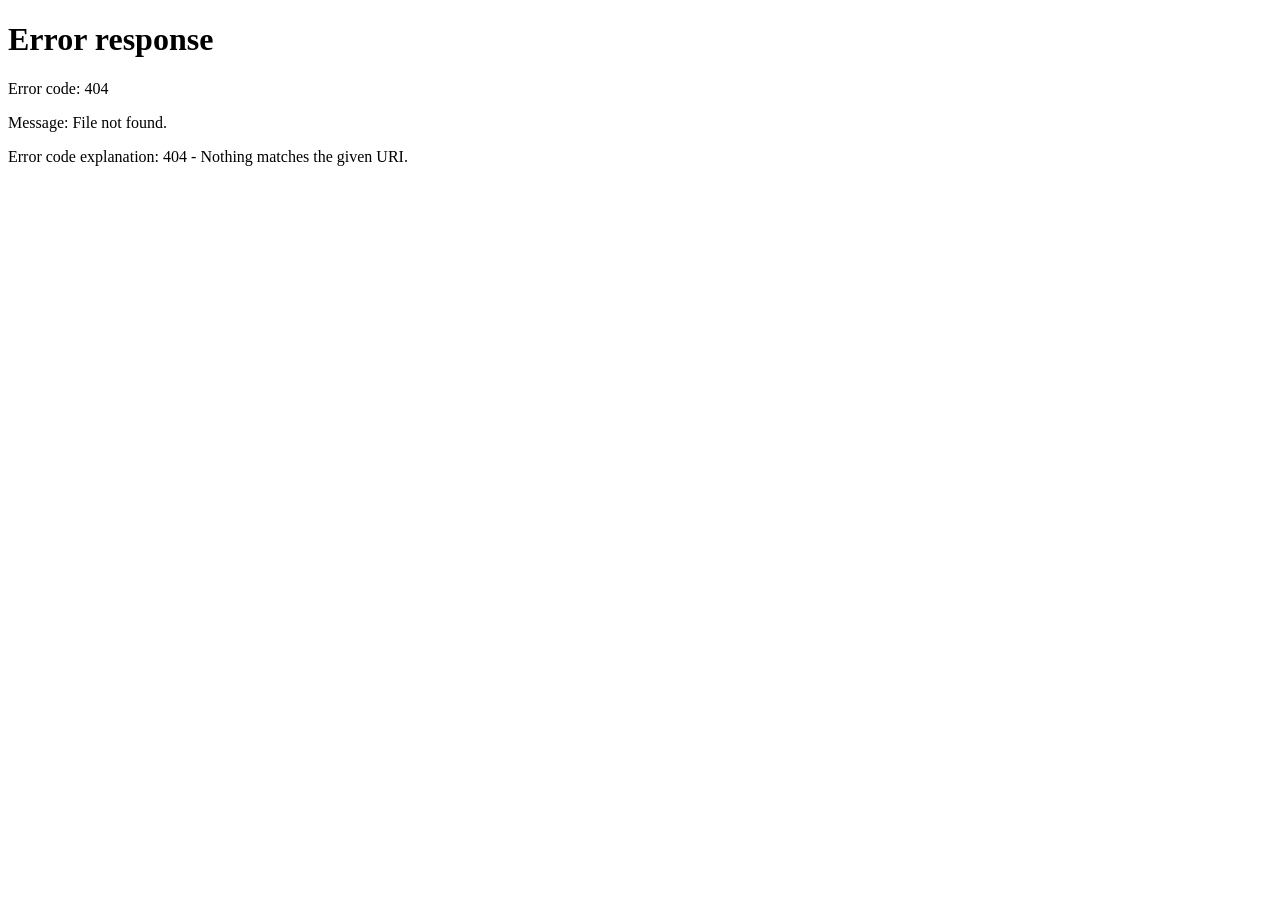
==== commit a7f74070: "feat: split report portal into focused pages" ====
--- a/report_portal/static/index.html
+++ b/report_portal/static/index.html
@@ -1,128 +1 @@
-<!doctype html>
-<html lang="zh-CN">
-<head>
-  <meta charset="utf-8">
-  <meta name="viewport" content="width=device-width, initial-scale=1">
-  <title>报表控制台</title>
-  <link rel="icon" href="data:,">
-  <link rel="stylesheet" href="/static/app.css">
-</head>
-<body>
-  <header class="topbar">
-    <div>
-      <div class="eyebrow">REPORT PORTAL / SQLITE</div>
-      <h1>报表控制台</h1>
-    </div>
-    <div class="process-card">
-      <span id="process-dot" class="dot"></span>
-      <span id="process-label">调度器加载中</span>
-      <span id="active-count" class="process-count">0 个运行任务</span>
-      <button class="ghost" data-process="start">启动</button>
-      <button class="ghost" data-process="pause">暂停</button>
-      <button class="ghost" data-process="resume">恢复</button>
-      <button class="ghost" data-process="stop">停止</button>
-    </div>
-  </header>
-
-  <main class="layout">
-    <aside class="sidebar">
-      <div class="sidebar-title"><span>报表定义</span><button id="new-report" class="primary small">＋ 新建</button></div>
-      <input id="report-search" type="search" aria-label="搜索报表" placeholder="搜索名称或说明">
-      <div id="report-list" class="report-list"></div>
-      <div class="sidebar-foot"><span class="status-pill">● SQLite</span><span id="database-path"></span></div>
-    </aside>
-
-    <section class="workspace">
-      <div id="workspace-overview" class="workspace-overview" aria-label="报表概况"></div>
-      <div class="tabs">
-        <button class="tab active" data-tab="definition">报表定义</button>
-        <button class="tab" data-tab="results">运行结果</button>
-        <button class="tab" data-tab="runs">执行历史</button>
-      </div>
-
-      <section id="definition-panel" class="panel tab-panel active">
-        <div class="panel-heading"><div><div class="eyebrow">DEFINITION</div><h2 id="editor-title">新建报表</h2><div id="dirty-indicator" class="dirty-indicator hidden">有未保存修改</div></div><div class="actions"><button id="import-report" class="ghost">导入定义</button><input id="import-file" type="file" accept="application/json,.json" hidden><button id="export-report" class="ghost">导出定义</button><button id="duplicate-report" class="ghost" disabled>复制报表</button><button id="delete-report" class="danger ghost" disabled>删除</button><button id="save-report" class="primary">保存定义</button></div></div>
-        <nav class="editor-nav" aria-label="定义分区">
-          <a href="#editor-basic">基本资料</a><a href="#editor-query">数据与参数</a><a href="#editor-schedule">生成计划</a><a href="#editor-formulas">统计公式</a><a href="#editor-layout">版式设计</a><a href="#editor-run">立即生成</a>
-          <button type="button" class="ghost small" id="expand-editor">展开全部</button>
-          <button type="button" class="primary small" id="quick-save">保存修改</button>
-        </nav>
-        <form id="report-form">
-          <details class="editor-section" id="editor-basic" open><summary>基本资料 <span>名称、说明与主图表</span></summary><div class="form-grid">
-            <label>报表名称<input id="name" required maxlength="120" placeholder="例如：月度销售分析"></label>
-            <label>图表类型<select id="chart-type"><option value="table">表格</option><option value="line">折线图</option><option value="bar">柱状图</option><option value="pie">饼图</option></select></label>
-            <label class="wide">说明<textarea id="description" rows="2" placeholder="这份报表给谁看，用来回答什么问题？"></textarea></label>
-            </div></details><details class="editor-section" id="editor-query" open><summary>数据查询与运行参数 <span>只读 SQL、参数和字段</span></summary><div class="form-grid"><label class="wide">SQL 查询<textarea id="sql" rows="4" spellcheck="false" required placeholder="SELECT month, SUM(amount) AS amount FROM demo_sales GROUP BY month ORDER BY month"></textarea><div class="sql-tools"><span class="hint">只允许 SELECT / WITH / EXPLAIN 查询；结果首列作为横轴，第二列作为数值。</span><button type="button" class="ghost small" id="preview-query">预览查询</button><label class="preview-limit">预览行数<select id="preview-limit"><option value="20">20</option><option value="50" selected>50</option><option value="100">100</option></select></label></div></label>
-            <label class="wide">报表参数<textarea id="parameters" rows="4" spellcheck="false" placeholder="start_date | 开始日期 | date | 2026-01-01 | 否
-end_date | 结束日期 | date | 2026-12-31 | 否
-region | 区域 | select | 华东 | 否 | 华东,华南"></textarea><span class="hint">SQL 使用 SQLite 命名参数，例如 <code>WHERE day &gt;= :start_date AND region = :region</code>。每行格式：参数名 | 显示名称 | 类型(text/date/number/select) | 默认值 | 是否必填 | 下拉选项。</span></label>
-            <label>横轴列<input id="x-column" placeholder="month"></label>
-            <label>数值列<input id="y-column" placeholder="amount"></label>
-            </div></details><details class="editor-section" id="editor-schedule"><summary>生成计划与输出 <span>定时规则、时区和文件格式</span></summary><div class="form-grid"><label>调度方式<select id="schedule-type"><option value="manual">仅手动运行</option><option value="interval">按间隔运行</option><option value="daily">每天指定时间</option></select><span class="hint">人工运行始终可用；定时任务使用参数默认值。</span></label>
-            <label id="schedule-minutes-label">间隔（分钟）<input id="schedule" type="number" min="1" step="1" value="60"><span class="hint">按间隔运行时至少 1 分钟。</span></label>
-            <label id="schedule-time-label" class="hidden">每日运行时间<input id="schedule-time" type="time" value="08:00"></label>
-            <label id="schedule-timezone-label" class="hidden">每日计划时区<input id="schedule-timezone" list="schedule-zones" value="Pacific/Auckland"><datalist id="schedule-zones"><option value="Pacific/Auckland">新西兰</option><option value="Asia/Shanghai">中国</option><option value="UTC">UTC</option><option value="Australia/Sydney">悉尼</option></datalist><span class="hint">每日时间按此时区计算，自动适应夏令时。</span></label>
-            <fieldset><legend>运行选项</legend><label class="check"><input id="enabled" type="checkbox" checked> 启用自动调度</label></fieldset>
-            <div class="wide schedule-summary" id="schedule-summary" aria-live="polite"></div>
-            <fieldset><legend>输出格式</legend><label class="check"><input type="checkbox" value="html" checked> HTML</label><label class="check"><input type="checkbox" value="xlsx" checked> Excel</label><label class="check"><input type="checkbox" value="docx"> Word</label><label class="check"><input type="checkbox" value="csv"> CSV</label></fieldset>
-            </div></details><details class="editor-section" id="editor-formulas"><summary>统计公式 <span>最大值、平均值、积分等</span></summary><div class="form-grid"><label class="wide">统计公式（每行一条）<textarea id="formulas" rows="5" spellcheck="false" placeholder="最大值 = MAX(amount)
-最小值 = MIN(amount)
-平均值 = AVERAGE(amount)
-积分值 = INTEGRAL(amount, month)"></textarea><span class="hint">支持 MAX、MIN、AVERAGE、SUM、COUNT 和 INTEGRAL；也支持 Excel 单元格范围，如 <code>=MAX(B2:B100)</code>、<code>=INTEGRAL(B2:B100,A2:A100)</code>。</span></label>
-          </div>
-          </details><div id="form-message" class="message"></div>
-        </form>
-        <section id="query-preview" class="query-preview hidden"><div class="query-preview-heading"><div><strong>查询预览</strong><span id="query-preview-meta"></span></div><button type="button" class="ghost small" id="clear-query-preview">收起</button></div><div id="query-preview-table" class="table-wrap"></div></section>
-        <details class="editor-section designer-section" id="editor-layout"><summary>版式设计 <span>单元格样式、独立数据源、表格与图表</span></summary>
-          <div class="designer-heading"><div><div class="eyebrow">LAYOUT DESIGNER</div><h3>报表版式</h3><p>编辑单元格内容和样式；按住 Shift 点击可选择区域。支持 Ctrl+S 保存、Ctrl+Enter 运行。</p></div><div class="designer-actions"><label class="grid-size">行数<input id="layout-rows" type="number" min="1" max="30" value="8"></label><label class="grid-size">列数<input id="layout-cols" type="number" min="1" max="20" value="8"></label><button type="button" class="ghost small" id="resize-layout">应用网格</button><button type="button" class="ghost small" id="copy-cells">复制区域</button><button type="button" class="ghost small" id="paste-cells">粘贴区域</button><button type="button" class="ghost small" id="merge-cells">合并单元格</button><button type="button" class="ghost small" id="split-cells">拆分单元格</button></div></div>
-          <div class="designer-toolbar"><label>字号<select id="cell-font-size"><option>11</option><option selected>13</option><option>16</option><option>20</option><option>24</option></select></label><button type="button" class="ghost small" id="cell-bold">粗体</button><button type="button" class="ghost small" id="cell-italic">斜体</button><label>文字色<input id="cell-color" type="color" value="#172033"></label><label>填充色<input id="cell-background" type="color" value="#ffffff"></label><label>对齐<select id="cell-align"><option value="left">左对齐</option><option value="center">居中</option><option value="right">右对齐</option></select></label><label>线型<select id="cell-border"><option value="thin">细线</option><option value="medium">粗线</option><option value="dashed">虚线</option><option value="none">无框线</option></select></label></div>
-          <div class="element-source-toolbar">
-            <label>元素类型<select id="cell-element"><option value="text">文本</option><option value="value">数值/字段</option><option value="table">动态表格</option><option value="chart">图表控件</option></select></label>
-            <label>数据源<select id="cell-source-type"><option value="static">静态内容</option><option value="report_field">主查询字段</option><option value="sql">独立 SQL 查询</option><option value="formula">统计公式</option></select></label>
-            <label>字段<input id="cell-source-field" placeholder="amount"></label>
-            <label>聚合<select id="cell-source-aggregate"><option value="first">首个值</option><option value="sum">求和</option><option value="avg">平均</option><option value="min">最小</option><option value="max">最大</option><option value="count">计数</option></select></label>
-            <label>图表<select id="cell-source-chart"><option value="line">折线</option><option value="bar">柱状</option><option value="pie">饼图</option></select></label>
-            <label>X 轴字段<input id="cell-source-x" placeholder="month"></label>
-            <label>Y 轴字段<input id="cell-source-y" placeholder="amount"></label>
-            <label class="element-source-wide">独立 SQL / 公式<textarea id="cell-source-query" rows="3" spellcheck="false" placeholder="SELECT month, amount FROM demo_sales ORDER BY month 或 =MAX(amount)"></textarea></label>
-            <span class="hint element-source-wide">先选中网格单元格，再定义它自己的数据源。动态表格不需要预先填写行数，会按 SQL 返回结果展开。</span>
-          </div>
-          <div id="layout-grid" class="layout-grid" aria-label="报表版式网格"></div>
-        </details>
-        <div class="run-strip" id="editor-run"><div class="run-copy"><strong>立即生成</strong><span>保存当前定义后生成；本次参数仅用于人工运行。人工运行不改变定时计划。</span></div><div id="run-parameters" class="run-parameters hidden"></div><button id="run-report" class="primary">保存并运行</button></div>
-      </section>
-
-      <section id="results-panel" class="panel tab-panel">
-        <div class="panel-heading"><div><div class="eyebrow">RESULTS</div><h2>报表结果</h2></div><button id="refresh-results" class="ghost">刷新</button></div>
-        <div id="result-empty" class="empty" role="status">选择一条成功的运行记录查看结果。</div>
-        <div id="result-content" class="hidden">
-          <div id="result-meta" class="result-meta"></div>
-          <div id="result-metrics" class="metric-grid"></div>
-          <div id="result-downloads" class="result-downloads" aria-label="下载完整报表"></div>
-          <div id="result-summary" class="summary-box hidden"></div>
-          <details id="result-preview" class="editor-section hidden"><summary>完整 HTML 报表预览 <span>点击加载版式和图表</span></summary><div id="result-chart" class="result-chart"></div></details>
-          <div class="result-toolbar">
-            <label>明细搜索<input id="result-search" type="search" placeholder="搜索所有列的内容"></label>
-            <label>排序列<select id="result-sort"><option value="">原始顺序</option></select></label>
-            <label>排序方向<select id="result-direction"><option value="asc">升序</option><option value="desc">降序</option></select></label>
-            <button id="reset-result-filters" class="ghost small">清除筛选</button>
-          </div>
-          <div id="result-page-message" class="hint" aria-live="polite"></div>
-          <div class="table-wrap result-data"><table id="result-table"><thead></thead><tbody></tbody></table></div>
-          <div class="pager"><label>每页<select id="result-page-size" aria-label="明细每页条数"><option>20</option><option selected>50</option><option>100</option><option>200</option></select></label><span id="result-page-info" aria-live="polite"></span><button id="result-prev" class="ghost small">上一页</button><button id="result-next" class="ghost small">下一页</button></div>
-        </div>
-      </section>
-
-      <section id="runs-panel" class="panel tab-panel">
-        <div class="panel-heading"><div><div class="eyebrow">RUN HISTORY</div><h2>执行历史</h2></div><button id="refresh-runs" class="ghost">刷新</button></div>
-        <div class="history-filters"><input id="run-search" type="search" aria-label="搜索执行历史" placeholder="报表名称或参数"><select id="run-status-filter" aria-label="运行状态"><option value="">全部状态</option><option value="success">成功</option><option value="failed">失败</option><option value="running">运行中</option></select><select id="run-trigger-filter" aria-label="触发来源"><option value="">全部来源</option><option value="manual">人工触发</option><option value="scheduled">定时触发</option><option value="legacy">旧版记录</option></select><button id="reset-run-filters" class="ghost small">清除筛选</button><span class="hint">查询全部历史 · 当前页每 5 秒刷新 · 时间按浏览器时区显示</span></div>
-        <div id="history-metrics" class="metric-grid" aria-label="当前筛选统计"></div><div id="history-message" class="hint" aria-live="polite"></div><div id="runs-list" class="runs-list"></div>
-        <div class="pager"><label>每页<select id="history-page-size" aria-label="历史每页条数"><option selected>20</option><option>50</option><option>100</option></select></label><span id="history-page-info" aria-live="polite"></span><button id="history-prev" class="ghost small">上一页</button><button id="history-next" class="ghost small">下一页</button></div>
-      </section>
-    </section>
-  </main>
-  <div id="toast" class="toast"></div>
-  <script src="/static/app.js"></script>
-  <script src="/static/workbench.js"></script>
-</body>
-</html>
+<!doctype html><html lang="zh-CN"><head><meta charset="utf-8"><meta http-equiv="refresh" content="0; url=/definition"><title>报表控制台</title></head><body><p>正在进入<a href="/definition">报表定义</a>。</p><script>location.replace('/definition'+location.search);</script></body></html>
